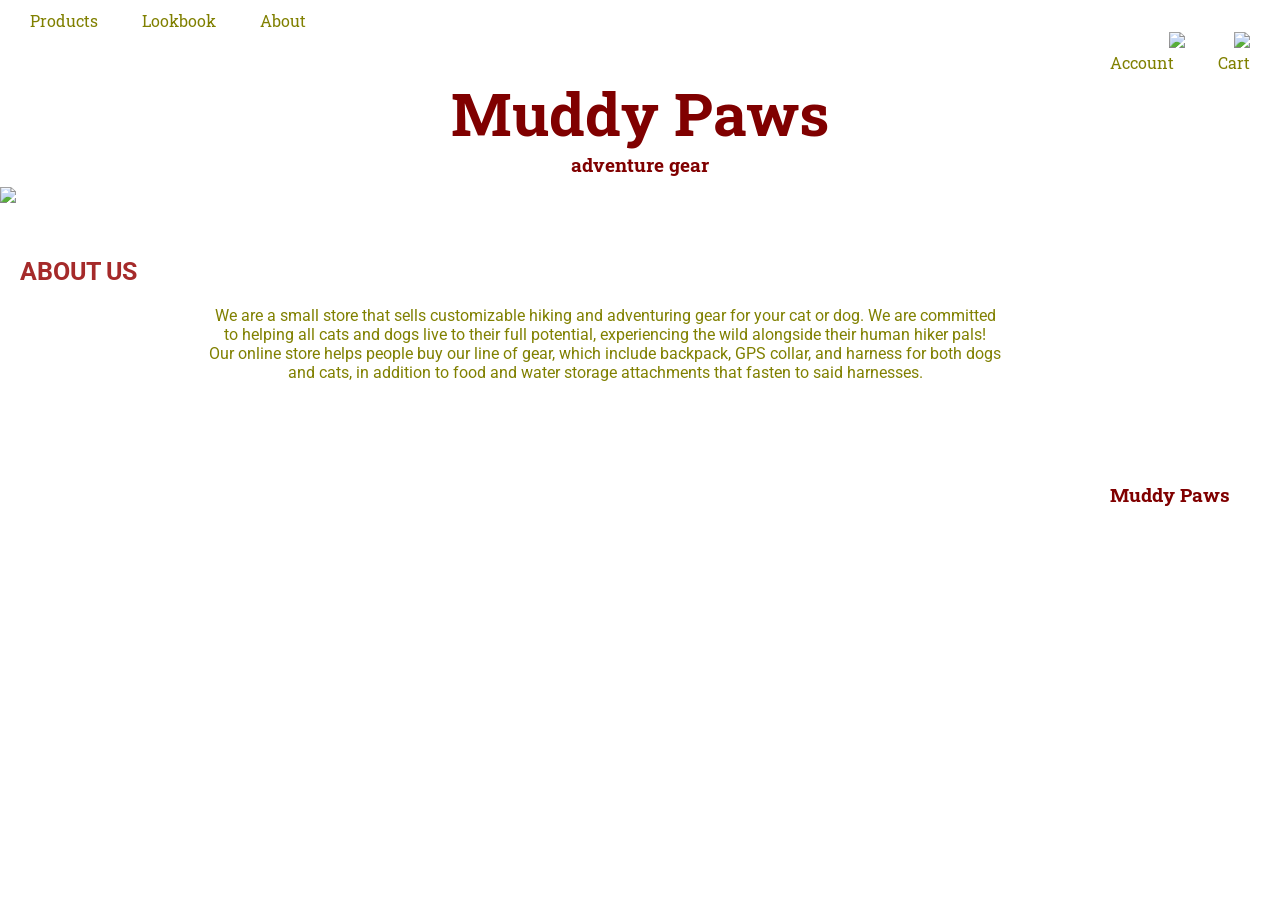
==== about.html @ 09174c3c "all pages from index.html, can go to cats.html by pressing "shop for cats:, dogpack.html by pressing" ====
<!DOCTYPE html>
<html>
	<head>
	<title>ABOUT</title>
		<meta charset="UTF-8">
	<!-- styles -->
	<link rel="stylesheet" type="text/css" href="style.css">
	<!-- javascript -->
	<script src="main.js" type="text/javascript"></script>
	<!-- fonts -->
	<link href="https://fonts.googleapis.com/css?family=Roboto|Roboto+Slab"
	rel="stylesheet">
	</head>
	<body>
		<header>
			<nav>
				<a href="index.html">Products</a>
				<a href="lookbook.html">Lookbook</a>
				<a href="about.html">About</a>
			</nav>
			<div class="accountpic">
				<img src="file:///Users/yelizabethla/Documents/Junior/PUI/hw5/user.png" width=3% hspace="45">
				<img src="file:///Users/yelizabethla/Documents/Junior/PUI/hw5/cart.png" width=3%>
			</div>
			<div class="account">
				<a href="account.html">Account</a>
				<a href="cart.html">Cart</a>
			</div>
			<h1>Muddy Paws</h1>
			<h3>adventure gear</h3>
		</header>
			<img src="file:///Users/yelizabethla/Documents/Junior/PUI/hw5/aboutheader.jpg" width=100%>
		<div class="section-title">
			<b> ABOUT US </b>
		</div>
		<div class="prod-info">
			We are a small store that sells customizable hiking and adventuring gear for your cat or dog.  We are committed <br> to helping all cats and  dogs live to their full potential, experiencing the wild alongside their human hiker pals! <br> Our online store helps people buy our line of gear,  which include backpack, GPS collar, and harness for both dogs <br> and cats, in addition to food and water storage attachments that fasten to said harnesses.	
		</div>
		<footer>
			<h3> Muddy Paws <h3>
		</footer>
	</body>
</html>
---- style.css ----
body {
	margin: 0;
	color: brown;
	font-family: 'Roboto', sans-serif;
}


/*********** NAV ************/
nav {
	text-align: left;
}

.accountpic {
	text-align: right;
	padding-right: 20px;
}

.account {
	text-align: right;
}

header a {
	color: olive;
	text-decoration: none;
	padding: 20px;
}

/*********** HEADER ************/
header {
	text-align: center;
	padding: 10px;
	background-color: white;
	color: maroon;
	font-family: 'Roboto Slab', serif;
}

h1 {
	font-size: 60px;
	margin: 0px;
	border-bottom: 0px;
}

h3 {
	margin: 0px;
	border-bottom: 0px;
}

/*********** PRODUCTS ************/
.section-title {
	padding-top: 50px;
	padding-bottom: 20px;
	font-size: 25px;
	margin-left: 20px;
}

#grid-container {
	display: grid;
  	grid-row-gap: 50px;
  	padding-bottom: 100px;
}

.category {
	display: grid;
  	grid-gap: 0px;
	grid-row-start: 1;
  	grid-row-end: 3;
  	padding-left: 100px;
  	align-content: center;
}

.category a {
	padding-top: 20px;
	padding-left: 35px;
	color: olive;
	text-decoration: none;
}

#suggestions {
	display: grid;
}

.sugg-item {
	padding-bottom: 15px;
	font-size: 25px;
	margin-left: 20px;

  	grid-gap: 50px;
	grid-row-start: 1;
  	grid-row-end: 3;
}

.prod-info {
	color: olive;
	text-decoration: none;
	text-align: center;
	padding-right: 70px;

	grid-gap: 50px;
	grid-row-start: 1;
  	grid-row-end: 3;
}

.prod-info a {
	color: olive;
	text-decoration: none;
}

.products {
	color: olive;
	text-decoration: none;
	text-align: left;
}

.products a {
	padding: 0px;
	color: olive;
	text-decoration: none;
}

.product-title {
	text-align: left;
	padding: 0px;
	padding-bottom: 10px;
	font-size: 30px;
	font-style: bold;
	line-height: 45px;
}

form {
	text-align: left;
	padding-bottom: 10px;
}

/*********** FOOTER ************/
footer {
	text-align: right;
	padding-top: 100px;
	padding-right: 50px;
	padding-bottom: 50px;
	background-color: white;
	color: maroon;
	font-family: 'Roboto Slab', serif;
}
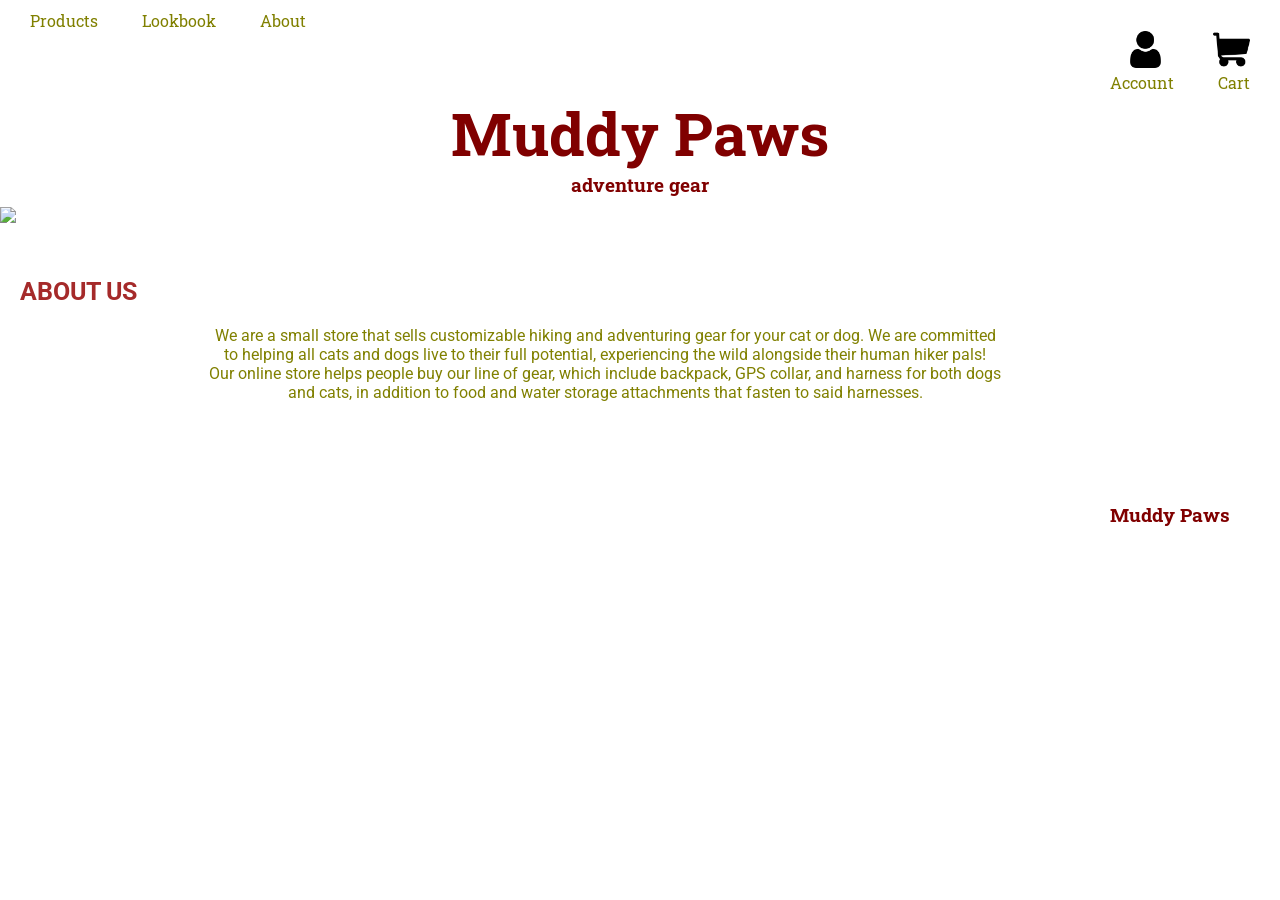
==== commit ddb1e3ce: "picture update" ====
--- a/about.html
+++ b/about.html
@@ -19,8 +19,8 @@
 				<a href="about.html">About</a>
 			</nav>
 			<div class="accountpic">
-				<img src="file:///Users/yelizabethla/Documents/Junior/PUI/hw5/user.png" width=3% hspace="45">
-				<img src="file:///Users/yelizabethla/Documents/Junior/PUI/hw5/cart.png" width=3%>
+				<img src="user.png" width=3% hspace="45">
+				<img id="cart" src="cart.png" width=3%>
 			</div>
 			<div class="account">
 				<a href="account.html">Account</a>
@@ -29,7 +29,7 @@
 			<h1>Muddy Paws</h1>
 			<h3>adventure gear</h3>
 		</header>
-			<img src="file:///Users/yelizabethla/Documents/Junior/PUI/hw5/aboutheader.jpg" width=100%>
+			<img src="aboutheader.jpg" width=100%>
 		<div class="section-title">
 			<b> ABOUT US </b>
 		</div>
